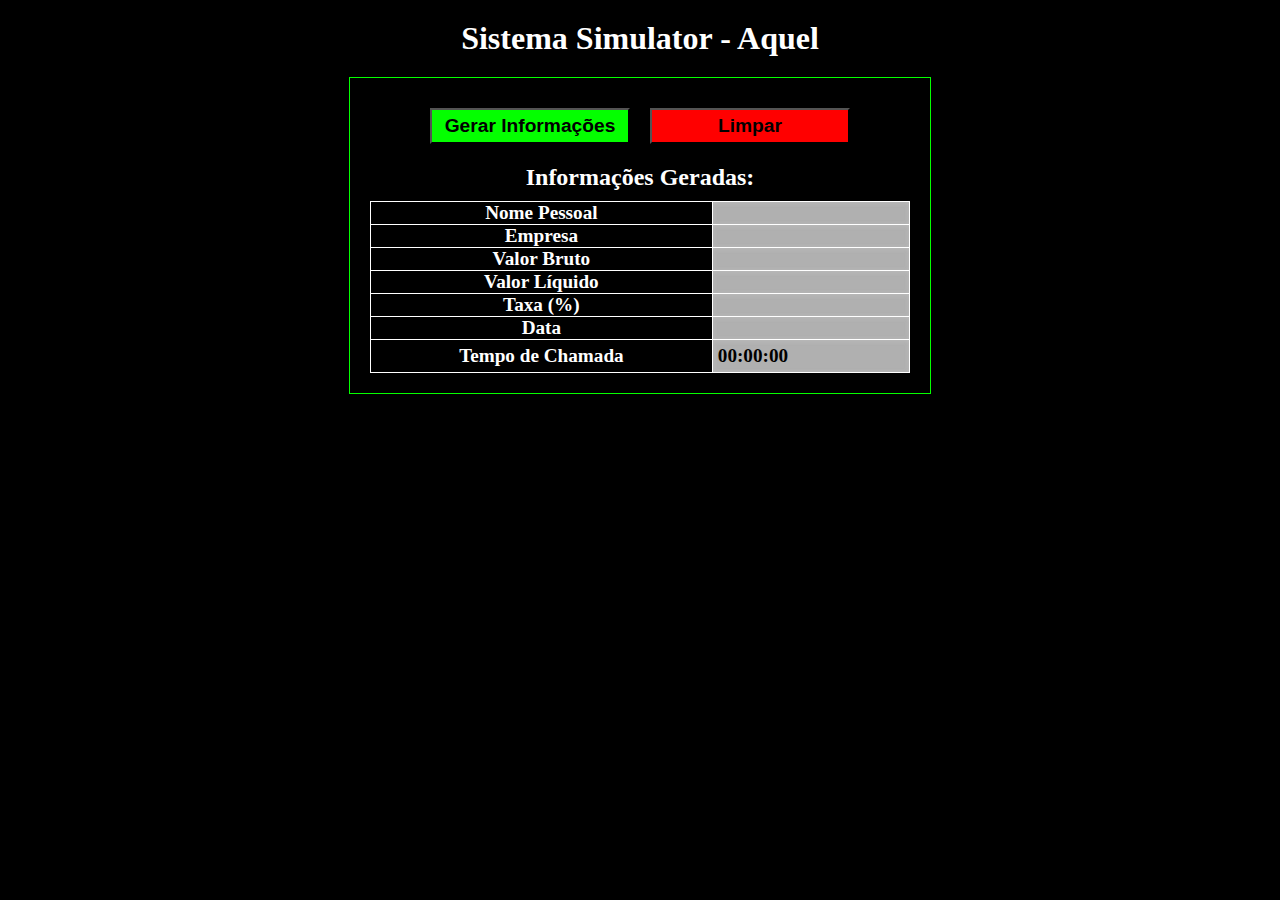
==== index2.html @ 3877fa98 "att" ====
<!DOCTYPE html>
<html lang="pt-br">
<head>
    <meta charset="UTF-8">
    <meta name="viewport" content="width=device-width, initial-scale=1.0">
    <link rel="shortcut icon" href="favicon.ico" type="image/x-icon">
    <link rel="stylesheet" href="style02.css">
    <title>Sistema Aquel</title>
</head>
<body>
    <h1>Sistema Simulator - Aquel</h1>
    <div id="main">
        
        <div id="btn">
            <button onclick="gerarNome()">Gerar Informações</button>
            <button id="limparButton" onclick="limparInformacoes()">Limpar</button>
        </div>

        <h2>Informações Geradas:</h2>

        <div id="tab">
            <table>
                <tr>
                    <th>Nome Pessoal</th>
                    <td id="nomePessoal"></td>
                </tr>
                <tr>
                    <th>Empresa</th>
                    <td id="nomeEmpresa"></td>
                </tr>
                <tr>
                    <th>Valor Bruto</th>
                    <td id="valorBruto"></td>
                </tr>
                <tr>
                    <th>Valor Líquido</th>
                    <td id="valorLiquido"></td>
                </tr>
                <tr>
                    <th>Taxa (%)</th>
                    <td id="taxa"></td>
                </tr>
                <tr>
                    <th>Data</th>
                    <td id="dataAleatoria"></td>
                </tr>
                <tr>
                    <th>Tempo de Chamada</th>
                    <td id="cronometro">00:00:00</td>
                </tr>
            </table>
        </div>
    </div>

    <script src="script.js"></script>
</body>
</html>
---- style02.css ----
@charset "UTF-8";

* {
    padding: 0;
    margin: 0;
}

body {
    background-color: black;
    font-family: Cambria, Cochin, Georgia, Times, 'Times New Roman', serif;
    color: white;
}

h1 {
    padding: 20px;
    font-size: 2em;
    text-align: center;
}

h2 {
    text-align: center;
    padding: 10px;
}

div#main {
    padding: 20px;
    border: 1px solid rgb(4, 255, 0);
    max-width: 540px;
    width: 80%;
    margin: 10px;
    margin: auto;
}
div#tab {
    overflow-x: auto;
}
div#tab > table {
    padding: 10px;
    font-size: 1.2em;
    border-collapse: collapse;
    border: 1px solid white;
    width: 100%;
}
#numeroAleatorio {
    color: rgb(16, 52, 0);
}
th {
    border: 1px solid white;
    max-width: 140px;
}
td {
    border: 1px solid rgb(255, 255, 255);
    padding-left: 3px;
    padding: 5px;
    background: rgb(176, 176, 176);
    color: rgb(0, 0, 0);
    font-weight: bold;
    box-shadow: inset 0px 1px 4px rgb(187, 187, 187);
}
div#btn {
    justify-content: center;
    display: flex;
    width: 100%;
}
div#btn > button {
    width: 200px;
    padding: 5px;
    background-color: rgb(204, 202, 200);
    font-weight: bold;
    margin: 10px;
    color: rgb(0, 0, 0);
    background-color: rgb(4, 255, 0);
    font-family: Arial, Helvetica, sans-serif;
    font-size: 1.2em;
    cursor: pointer;
}
div#btn > button#limparButton {
    background-color: rgb(255, 0, 0);
}
div#btn > button#limparButton:hover {
    background-color: rgb(189, 0, 0);
}
div#btn > button:hover {
    background-color: rgb(0, 189, 0);
}
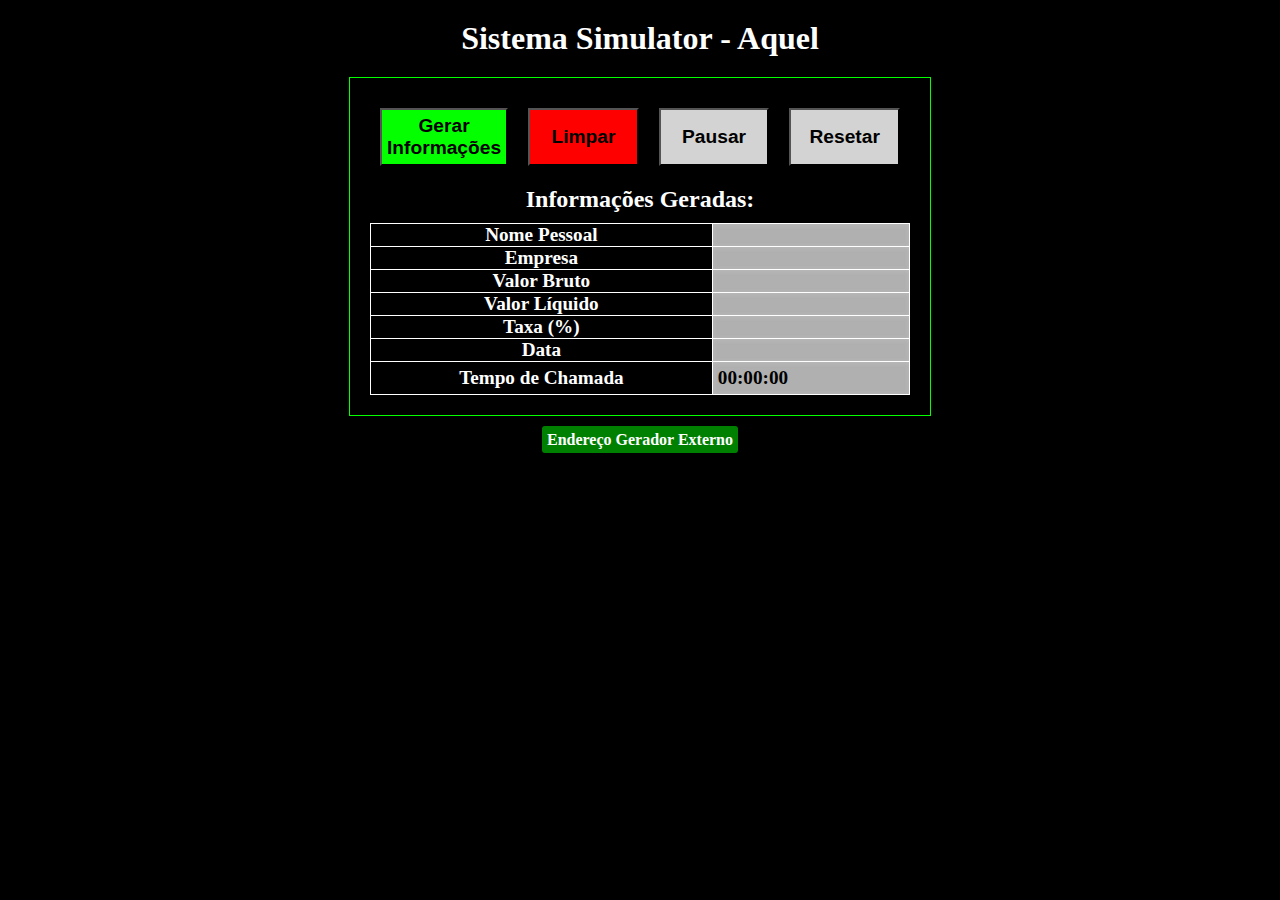
==== commit 3fea4c86: "att syst aquel" ====
--- a/index2.html
+++ b/index2.html
@@ -14,6 +14,8 @@
         <div id="btn">
             <button onclick="gerarNome()">Gerar Informações</button>
             <button id="limparButton" onclick="limparInformacoes()">Limpar</button>
+            <button id="pausarButton" onclick="pausarCronometro()">Pausar</button>
+            <button id="resetarButton" onclick="resetarCronometro()">Resetar</button>
         </div>
 
         <h2>Informações Geradas:</h2>
@@ -51,6 +53,7 @@
             </table>
         </div>
     </div>
+    <p id="ext"><a href="https://www.4devs.com.br/gerador_de_cep" target="_blank">Endereço Gerador Externo</a></p>
 
     <script src="script.js"></script>
 </body>
--- a/style02.css
+++ b/style02.css
@@ -76,9 +76,33 @@
 div#btn > button#limparButton {
     background-color: rgb(255, 0, 0);
 }
+div#btn > button#pausarButton {
+    background-color: lightgray;
+}
+div#btn > button#resetarButton {
+    background-color: lightgray;
+}
 div#btn > button#limparButton:hover {
     background-color: rgb(189, 0, 0);
 }
 div#btn > button:hover {
     background-color: rgb(0, 189, 0);
+}
+
+p#ext {
+    text-align: center;
+    margin: 15px;
+}
+p#ext > a {
+    text-decoration: none;
+    color: white;
+    font-size: 1em;
+    background-color: green;
+    padding: 5px;
+    border-radius: 3px;
+    font-weight: bold;
+}
+p#ext > a:hover {
+    background-color: darkgreen;
+    text-decoration: underline;
 }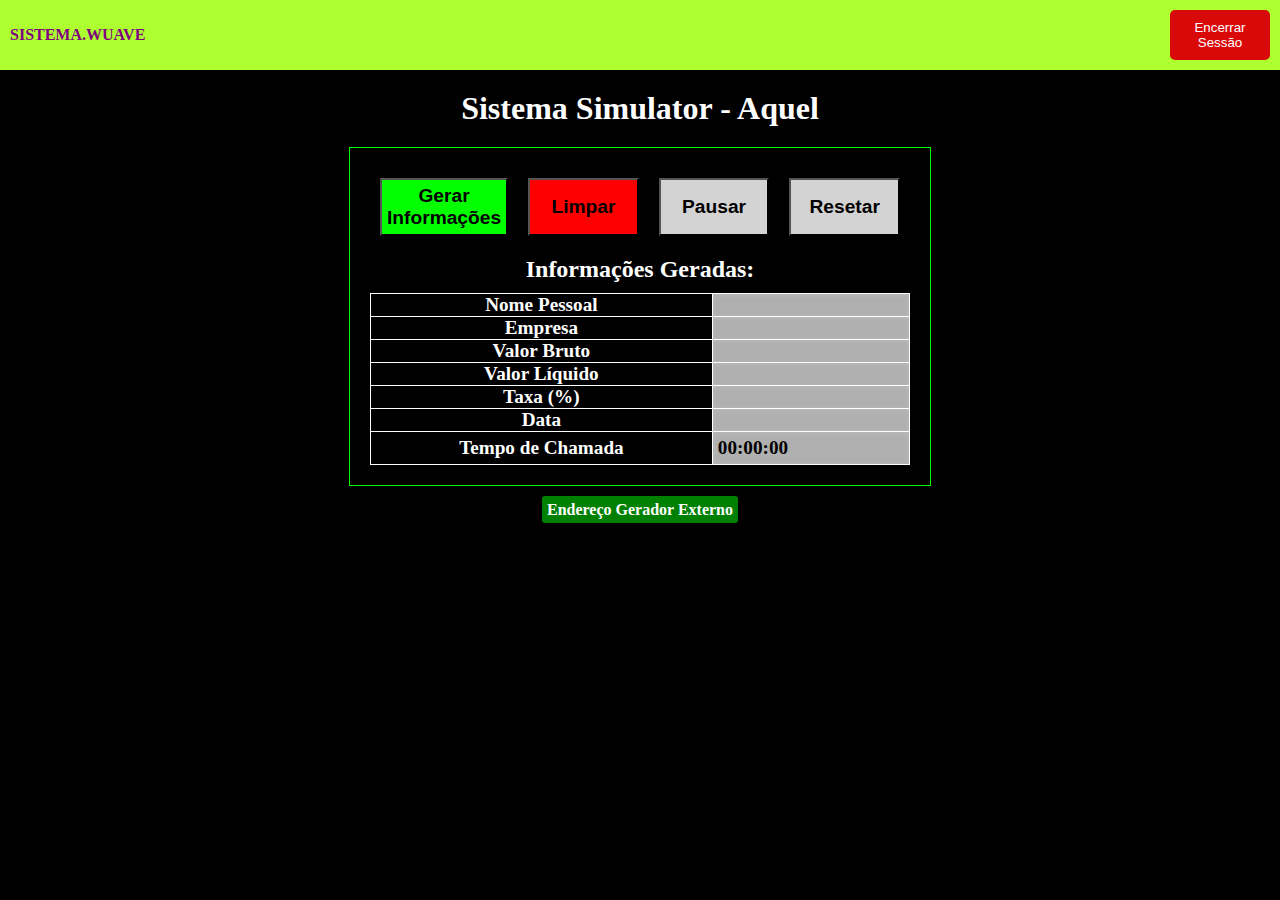
==== commit 8fe822d4: "cabeçalho" ====
--- a/index2.html
+++ b/index2.html
@@ -8,6 +8,12 @@
     <title>Sistema Aquel</title>
 </head>
 <body>
+    <header>
+        <p>SISTEMA.WUAVE</p>
+            <form id="sair" action="logout.php" method="POST">
+                <button type="submit">Encerrar Sessão</button>
+            </form>
+    </header>
     <h1>Sistema Simulator - Aquel</h1>
     <div id="main">
         
@@ -55,6 +61,6 @@
     </div>
     <p id="ext"><a href="https://www.4devs.com.br/gerador_de_cep" target="_blank">Endereço Gerador Externo</a></p>
 
-    <script src="script.js"></script>
+    <script src="sistema.js"></script>
 </body>
 </html>--- a/style02.css
+++ b/style02.css
@@ -10,6 +10,65 @@
     font-family: Cambria, Cochin, Georgia, Times, 'Times New Roman', serif;
     color: white;
 }
+
+header {
+    display: flex;
+    justify-content: space-between; /* Espaço entre elementos */
+    align-items: center; /* Alinha verticalmente */
+    padding: 10px;
+    width: 100%;
+    height: 50px;
+    background-color: greenyellow;
+}
+
+header p {
+    margin: 0; /* Remover margem para evitar espaço extra */
+    font-weight: bold;
+    color: purple;
+}
+
+form#sair {
+    margin: 0; /* Remover margem para garantir alinhamento */
+    padding-right: 20px;
+}
+form#sair > button {
+    width: 100px;
+    height: 50px;
+    font-family: Arial, Helvetica, sans-serif;
+    background-color: rgb(217, 9, 9);
+    color: white;
+    border: none;
+    padding: 5px;
+    border-radius: 5px;
+    cursor: pointer;
+    transition: all 0.3s ease;
+}
+
+form#sair > button:hover {
+    text-decoration: underline;
+    background-color: brown;
+    width: 95px;
+    height: 47.5px;
+}
+
+/* header {
+    height: 50px;
+    width: 100%;
+    background-color: greenyellow;
+}
+header > p {
+    padding: 15px;
+    color: purple;
+    font-weight: bold;
+    display: inline-block;
+}
+form#sair {
+    display: inline-flex;
+    position: relative;
+    text-align: end;
+    right: 0;
+    top: 0;
+} */
 
 h1 {
     padding: 20px;
